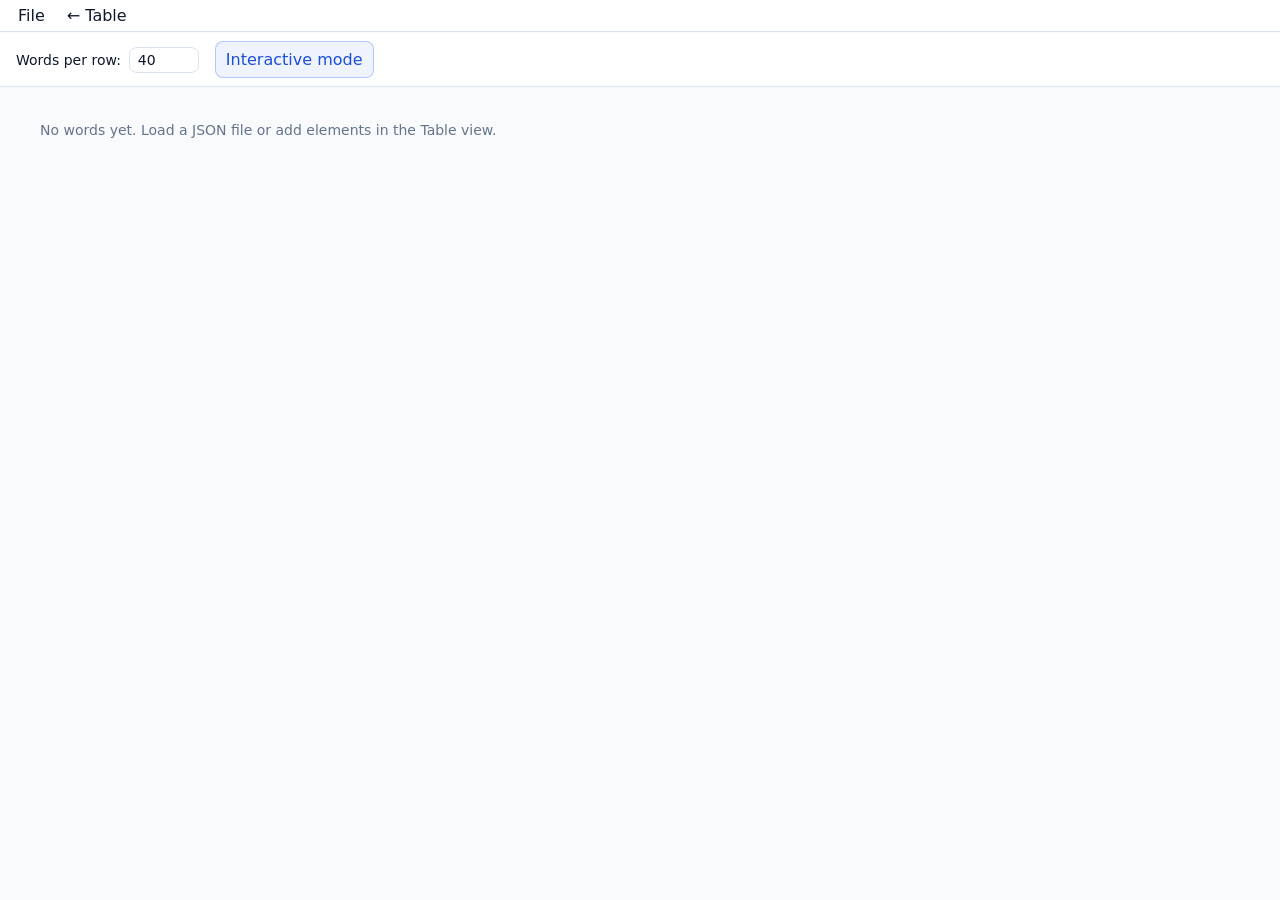
==== docs/board.html @ 0e5d1dcf "feat: add /board page with word grid and interactive labeling mode" ====
<!doctype html>
<html lang="en">
  <head>
    <meta charset="UTF-8" />
    <meta name="viewport" content="width=device-width, initial-scale=1.0" />
    <title>Board – Tagged Table</title>
    <link rel="stylesheet" href="style.css" />
    <link rel="stylesheet" href="board.css" />
  </head>
  <body>
    <nav class="menubar">
      <div class="menu" id="menuFile">
        <button class="menu__trigger" type="button">File</button>
        <div class="menu__dropdown">
          <button class="menu__item" id="menuExport" type="button">Save</button>
          <label class="menu__item" for="importFile">Load</label>
        </div>
      </div>
      <a href="index.html" class="menubar__link">← Table</a>
      <input id="importFile" type="file" accept="application/json,.json" hidden />
    </nav>

    <div class="board-controls">
      <label class="board-controls__label">
        Words per row:
        <input id="wordsPerRow" class="board-controls__input" type="number" value="40" min="1" max="500" />
      </label>
      <button id="startInteractiveBtn" class="btn">Interactive mode</button>
    </div>

    <div id="boardGrid" class="board-grid"></div>

    <!-- Interactive mode overlay -->
    <div id="interactiveOverlay" class="int-overlay" hidden>
      <button id="intClose" class="int-close" title="Close (discard current batch)">×</button>
      <div class="int-stage">
        <div id="intCards" class="int-cards"></div>
      </div>
      <div id="intNext" class="int-next" title="Next batch">
        <span class="int-next__arrow">›</span>
      </div>
    </div>

    <div id="toast" class="toast" aria-live="polite"></div>

    <script src="board.js"></script>
  </body>
</html>
---- docs/style.css ----
:root {
  --bg: #f8fafc;
  --panel: #ffffff;
  --text: #0f172a;
  --muted: #64748b;
  --border: #dbe4ef;

  --blue: #2563eb;
  --red: #dc2626;

  --shadow: 0 3px 10px rgba(15, 23, 42, 0.06);
  --radius: 10px;
  --radius2: 999px;
  --tag-pill-min-width: 110px;
  --tag-remove-space: 29px;
  --col-left-pad: 14px;
  --mono: ui-monospace, SFMono-Regular, Menlo, Monaco, Consolas, "Liberation Mono", "Courier New",
    monospace;
  --sans: ui-sans-serif, system-ui, -apple-system, Segoe UI, Roboto, Helvetica, Arial;
}

* { box-sizing: border-box; }
html, body { height: 100%; }

body {
  margin: 0;
  font-family: var(--sans);
  color: var(--text);
  background: var(--bg);
}

/* ── Menu bar ── */
.menubar {
  display: flex;
  align-items: center;
  gap: 2px;
  padding: 2px 8px;
  border-bottom: 1px solid var(--border);
  background: rgba(255, 255, 255, 0.95);
  backdrop-filter: blur(6px);
  position: sticky;
  top: 0;
  z-index: 50;
}

.menu { position: relative; }

.menu__trigger {
  background: transparent;
  border: none;
  padding: 4px 10px;
  cursor: pointer;
  font-family: inherit;
  font-size: inherit;
  color: var(--text);
  border-radius: 5px;
  user-select: none;
}
.menu__trigger:hover,
.menu--open > .menu__trigger { background: rgba(15, 23, 42, 0.07); }

.menubar__link {
  padding: 4px 10px;
  border-radius: 5px;
  color: var(--text);
  text-decoration: none;
  font-family: inherit;
  font-size: inherit;
  user-select: none;
}
.menubar__link:hover { background: rgba(15, 23, 42, 0.07); }

.menu__dropdown {
  display: none;
  position: absolute;
  top: calc(100% + 2px);
  left: 0;
  background: #fff;
  border: 1px solid var(--border);
  border-radius: var(--radius);
  box-shadow: 0 6px 20px rgba(15, 23, 42, 0.12);
  z-index: 200;
  min-width: 130px;
  padding: 4px 0;
}
.menu--open > .menu__dropdown { display: block; }

.menu__item {
  display: block;
  width: 100%;
  background: transparent;
  border: none;
  padding: 7px 14px;
  text-align: left;
  cursor: pointer;
  font-family: inherit;
  font-size: inherit;
  color: var(--text);
  user-select: none;
}
.menu__item:hover { background: #f1f5f9; }

/* ── Page container ── */
.page {
  width: 60vw;
  margin: 0 auto;
  padding: 16px 0 40px;
}

/* ── Shared helpers ── */
.row { display: flex; align-items: center; }
.row--gap { gap: 10px; }

.input {
  width: 100%;
  background: #fff;
  border: 1px solid var(--border);
  border-radius: 8px;
  padding: 8px 10px;
  color: var(--text);
  outline: none;
  font-family: inherit;
  font-size: inherit;
}
.input:focus {
  border-color: rgba(37, 99, 235, 0.5);
  box-shadow: 0 0 0 2px rgba(37, 99, 235, 0.12);
}

.btn {
  display: inline-flex;
  align-items: center;
  white-space: nowrap;
  border: 1px solid rgba(37, 99, 235, 0.3);
  background: rgba(37, 99, 235, 0.08);
  color: #1d4ed8;
  border-radius: 8px;
  padding: 8px 10px;
  cursor: pointer;
  user-select: none;
  font-family: inherit;
  font-size: inherit;
}
.btn:hover {
  border-color: rgba(37, 99, 235, 0.5);
  background: rgba(37, 99, 235, 0.12);
}

.btn--secondary {
  border-color: rgba(148, 163, 184, 0.35);
  background: #fff;
  color: #334155;
}
.btn--secondary:hover {
  border-color: rgba(148, 163, 184, 0.5);
  background: #f8fafc;
}

.btn--link {
  border: none;
  background: transparent;
  color: #2563eb;
  padding: 6px 8px;
  border-radius: 8px;
}
.btn--link:hover { background: rgba(37, 99, 235, 0.1); }

.subtitle { font-size: 12px; color: var(--muted); }

.iconBtn {
  border: 1px solid rgba(148, 163, 184, 0.3);
  background: #fff;
  color: #334155;
  border-radius: 8px;
  padding: 6px 8px;
  cursor: pointer;
  font-family: inherit;
  font-size: inherit;
}
.iconBtn:hover {
  background: #f8fafc;
  border-color: rgba(148, 163, 184, 0.45);
}

/* ── Element table ── */
.elemCell--id   { width: 74px;  flex-shrink: 0; padding-left: var(--col-left-pad); }
.elemCell--text { width: 240px; flex-shrink: 0; padding: 0 10px 0 var(--col-left-pad); }
.elemCell--tags { flex: 1; padding-left: var(--col-left-pad); }
.elemCell--del  { width: 32px;  flex-shrink: 0; }

.card {
  background: var(--panel);
  border: 1px solid var(--border);
  border-radius: var(--radius);
  box-shadow: var(--shadow);
  padding: 12px;
}

.card--elements {
  padding: 0;
  overflow: hidden;
}

.elemTable__head {
  display: flex;
  align-items: center;
  padding: 6px 12px;
  border-bottom: 1px solid var(--border);
  font-size: 11px;
  font-weight: 700;
  text-transform: uppercase;
  letter-spacing: 0.04em;
  color: var(--muted);
  background: #f8fafc;
}

.elemRow {
  display: flex;
  align-items: center;
  padding: 3px 12px;
  border-bottom: 1px solid var(--border);
}
.elemRow:last-child { border-bottom: none; }
.elemRow:hover,
.elemRow:focus-within {
  box-shadow: inset 0 0 0 2px rgba(15, 23, 42, 0.3);
}

.elemRow__id {
  font-family: var(--mono);
  font-size: 12px;
  color: var(--muted);
}

.elemRow__tags {
  display: flex;
  flex-wrap: wrap;
  gap: 6px;
  align-items: center;
  padding: 4px 0 4px var(--col-left-pad);
}

.elemInput {
  width: 100%;
  background: transparent;
  border: 1px solid transparent;
  border-radius: 8px;
  padding: 6px 8px;
  color: var(--text);
  outline: none;
  font-family: inherit;
  font-size: inherit;
}
.elemRow:hover .elemInput { border-color: var(--border); background: #fff; }
.elemInput:focus { border-color: rgba(37, 99, 235, 0.5); box-shadow: 0 0 0 2px rgba(37, 99, 235, 0.12); background: #fff; }

.elemRow__del {
  visibility: hidden;
  border: none;
  background: transparent;
  color: var(--muted);
  cursor: pointer;
  border-radius: 50%;
  width: 22px;
  height: 22px;
  padding: 0;
  font-size: 16px;
  line-height: 1;
  display: inline-flex;
  align-items: center;
  justify-content: center;
  flex-shrink: 0;
}
.elemRow:hover .elemRow__del { visibility: visible; }
.elemRow__del:hover { background: rgba(220, 38, 38, 0.1); color: #dc2626; }

.elemRow__addTag {
  visibility: hidden;
  border: none;
  background: transparent;
  color: var(--muted);
  cursor: pointer;
  border-radius: 50%;
  width: 22px;
  height: 22px;
  padding: 0;
  font-size: 18px;
  line-height: 1;
  flex-shrink: 0;
  display: inline-flex;
  align-items: center;
  justify-content: center;
}
.elemRow:hover .elemRow__addTag { visibility: visible; }
.elemRow__addTag:hover { background: rgba(37, 99, 235, 0.1); color: #2563eb; }

.elemTable__addRow {
  display: flex;
  align-items: center;
  gap: 8px;
  padding: 8px 12px;
  border-top: 1px solid var(--border);
  background: #f8fafc;
}
.elemTable__addInput { flex: 1; width: auto; }

/* ── Filter row ── */
.filterRow {
  display: flex;
  align-items: center;
  padding: 5px 12px;
  border-bottom: 1px solid var(--border);
  background: #f8fafc;
}

.filterRow__label {
  font-size: 11px;
  font-weight: 700;
  text-transform: uppercase;
  letter-spacing: 0.04em;
  color: var(--muted);
}

.filterRow__head,
.sortRow__head {
  display: flex;
  align-items: center;
  justify-content: space-between;
  gap: 6px;
  padding-right: 4px;
}

/* Always show border/background for the filter input (not hover-only) */
.filterRow__input {
  border-color: var(--border);
  background: #fff;
}

.filterRow__pills {
  display: flex;
  flex-wrap: wrap;
  gap: 6px;
  align-items: center;
  padding: 2px 0 2px var(--col-left-pad);
}

/* Reset buttons for filter/sort rows — always visible */
.sectionReset {
  border: none;
  background: transparent;
  color: var(--muted);
  cursor: pointer;
  border-radius: 50%;
  width: 22px;
  height: 22px;
  padding: 0;
  font-size: 16px;
  line-height: 1;
  flex-shrink: 0;
  display: inline-flex;
  align-items: center;
  justify-content: center;
}
.sectionReset:hover { background: rgba(220, 38, 38, 0.1); color: #dc2626; }

/* ── Sort row ── */
.sortRow {
  display: flex;
  align-items: center;
  padding: 5px 12px;
  border-bottom: 1px solid var(--border);
  background: #f8fafc;
}

.sortRow__label {
  font-size: 11px;
  font-weight: 700;
  text-transform: uppercase;
  letter-spacing: 0.04em;
  color: var(--muted);
}

.sortRow__criteria {
  flex: 1;
  display: flex;
  align-items: center;
  gap: 6px;
  flex-wrap: wrap;
  padding: 2px var(--col-left-pad);
}

.sortRow__enabled,
.sortRow__available {
  display: flex;
  align-items: center;
  gap: 6px;
  flex-wrap: wrap;
}

.sortSep {
  color: rgba(148, 163, 184, 0.7);
  font-size: 14px;
  line-height: 1;
  flex-shrink: 0;
  user-select: none;
  padding: 0 2px;
}

/* Hide the | separator when there are no enabled sort criteria */
.sortRow__enabled:empty + .sortSep { display: none; }

.enabledItem[draggable="true"] { cursor: grab; }
.enabledItem.dragOver {
  outline: 2px dashed rgba(37, 99, 235, 0.6);
  outline-offset: 2px;
}

/* ── Tag popup (add tag to element) ── */
.tagPopup {
  position: fixed;
  z-index: 100;
  width: 200px;
  max-height: 260px;
  background: #fff;
  border: 1px solid var(--border);
  border-radius: var(--radius);
  box-shadow: 0 6px 20px rgba(15, 23, 42, 0.12);
  display: flex;
  flex-direction: column;
  overflow: hidden;
}

.tagPopup__search {
  border: none;
  border-bottom: 1px solid var(--border);
  padding: 8px 10px;
  outline: none;
  font-family: inherit;
  font-size: inherit;
  color: var(--text);
  background: #f8fafc;
  flex-shrink: 0;
}

.tagPopup__list {
  overflow-y: auto;
  flex: 1;
}

.tagPopup__item {
  padding: 7px 10px;
  cursor: pointer;
  font-family: var(--sans);
  white-space: nowrap;
  overflow: hidden;
  text-overflow: ellipsis;
}
.tagPopup__item:hover { background: #f1f5f9; }

.tagPopup__item--create {
  font-family: var(--sans);
  color: #2563eb;
  font-style: italic;
}
.tagPopup__item--create:hover { background: rgba(37, 99, 235, 0.08); }

.tagPopup__empty {
  padding: 10px;
  font-size: 12px;
  color: var(--muted);
  text-align: center;
}

/* ── Tag chips (on element rows) ── */
.tagChip {
  display: inline-flex;
  align-items: baseline;
  justify-content: center;
  padding: 3px var(--tag-remove-space);
  border-radius: var(--radius2);
  border: 1px solid rgba(100, 116, 139, 0.7);
  background: transparent;
  color: rgba(100, 116, 139, 0.7);
  cursor: pointer;
  user-select: none;
  min-width: var(--tag-pill-min-width);
  font-size: inherit;
  line-height: 1.2;
  position: relative;
}
.tagChip:hover { background: rgba(148, 163, 184, 0.08); }
.tagChip__name {
  font-family: var(--sans);
  color: inherit;
  font-size: inherit;
  text-align: center;
}
.tagChip__remove {
  border: none;
  background: transparent;
  color: #94a3b8;
  cursor: pointer;
  width: 18px;
  height: 18px;
  padding: 0;
  border-radius: 50%;
  visibility: hidden;
  line-height: 1;
  font-size: 0.9em;
  display: inline-flex;
  align-items: center;
  justify-content: center;
  position: absolute;
  right: 7px;
  top: 50%;
  transform: translateY(-50%);
}
.tagChip:hover .tagChip__remove { visibility: visible; }
.tagChip__remove:hover { background: rgba(220, 38, 38, 0.1); color: #dc2626; }

/* ── Priority popup ── */
.priorityPopup {
  position: fixed;
  z-index: 100;
  background: #fff;
  border: 1px solid var(--border);
  border-radius: var(--radius);
  box-shadow: 0 6px 20px rgba(15, 23, 42, 0.12);
  padding: 8px 10px;
  display: flex;
  align-items: center;
  gap: 8px;
  white-space: nowrap;
}

.priorityPopup__input {
  width: 60px;
  background: #fff;
  border: 1px solid var(--border);
  border-radius: 6px;
  padding: 4px 6px;
  font-family: var(--mono);
  font-size: inherit;
  color: var(--text);
  outline: none;
}
.priorityPopup__input:focus {
  border-color: rgba(37, 99, 235, 0.5);
  box-shadow: 0 0 0 2px rgba(37, 99, 235, 0.12);
}

/* ── Tags list (inside modal) ── */
.taglist {
  margin-top: 10px;
  display: flex;
  flex-direction: column;
  gap: 8px;
}

.tagRow {
  display: flex;
  align-items: center;
  gap: 8px;
  border: 1px solid var(--border);
  background: #fff;
  border-radius: 10px;
  padding: 7px;
}
.tagRow__name { font-family: var(--sans); font-size: 13px; flex: 1; }
.tagRow__actions { display: flex; gap: 6px; }

/* ── Pills (filter / sort available) ── */
.pill {
  display: inline-flex;
  align-items: baseline;
  justify-content: center;
  padding: 3px 9px;
  border-radius: var(--radius2);
  border: 1px solid rgba(100, 116, 139, 0.7);
  background: transparent;
  color: rgba(100, 116, 139, 0.7);
  cursor: pointer;
  user-select: none;
  min-width: var(--tag-pill-min-width);
  font-size: inherit;
  line-height: 1.2;
}
.pill:hover { background: rgba(148, 163, 184, 0.08); }

.pill--pos {
  border-color: rgba(37, 99, 235, 0.7);
  color: rgba(37, 99, 235, 0.7);
}
.pill--neg {
  border-color: rgba(220, 38, 38, 0.7);
  color: rgba(220, 38, 38, 0.7);
}

.pill__k {
  font-family: var(--sans);
  color: inherit;
  font-size: inherit;
  flex: 1;
  text-align: center;
}

.enabledItem {
  display: inline-flex;
  align-items: baseline;
  justify-content: center;
  padding-left: var(--tag-remove-space);
  padding-right: var(--tag-remove-space);
  position: relative;
}

.enabledItem__toggle {
  border: none;
  background: transparent;
  color: inherit;
  font: inherit;
  font-family: var(--sans);
  cursor: pointer;
  padding: 0;
  text-align: center;
}

.enabledItem__remove {
  border: none;
  background: transparent;
  color: #94a3b8;
  cursor: pointer;
  border-radius: 50%;
  width: 18px;
  height: 18px;
  padding: 0;
  display: inline-flex;
  align-items: center;
  justify-content: center;
  line-height: 1;
  flex-shrink: 0;
  visibility: hidden;
  position: absolute;
  right: 7px;
  top: 50%;
  transform: translateY(-50%);
}

.enabledItem:hover .enabledItem__remove,
.enabledItem:focus-within .enabledItem__remove { visibility: visible; }

.enabledItem__remove:hover {
  background: rgba(220, 38, 38, 0.1);
  color: #dc2626;
}

.sectionReset:focus-visible,
.elemRow__del:focus-visible,
.elemRow__addTag:focus-visible,
.tagChip__remove:focus-visible,
.enabledItem__remove:focus-visible,
.modal__close:focus-visible {
  outline: none;
  background: rgba(148, 163, 184, 0.16);
}

/* ── Modal ── */
.modal {
  position: fixed;
  inset: 0;
  z-index: 150;
  display: flex;
  align-items: center;
  justify-content: center;
}
.modal[hidden] { display: none; }

.modal__backdrop {
  position: absolute;
  inset: 0;
  background: rgba(15, 23, 42, 0.35);
}

.modal__box {
  position: relative;
  background: #fff;
  border: 1px solid var(--border);
  border-radius: var(--radius);
  box-shadow: 0 8px 30px rgba(15, 23, 42, 0.15);
  width: 420px;
  max-width: calc(100vw - 32px);
  max-height: 80vh;
  display: flex;
  flex-direction: column;
}

.modal__header {
  display: flex;
  align-items: center;
  justify-content: space-between;
  padding: 12px 16px;
  border-bottom: 1px solid var(--border);
  flex-shrink: 0;
}

.modal__title {
  margin: 0;
  font-size: 15px;
  font-weight: 700;
}

.modal__close {
  background: transparent;
  border: none;
  font-size: 20px;
  cursor: pointer;
  color: var(--muted);
  padding: 2px 8px;
  border-radius: 6px;
  line-height: 1;
}
.modal__close:hover { background: #f1f5f9; color: var(--text); }

.modal__body {
  padding: 12px 16px;
  overflow-y: auto;
  flex: 1;
}

/* ── Toast ── */
.toast {
  position: fixed;
  left: 50%;
  transform: translateX(-50%);
  bottom: 20px;
  background: rgba(255, 255, 255, 0.96);
  border: 1px solid var(--border);
  color: var(--text);
  padding: 8px 14px;
  border-radius: 10px;
  box-shadow: var(--shadow);
  opacity: 0;
  pointer-events: none;
  transition: opacity 160ms ease;
  max-width: min(720px, calc(100vw - 30px));
  z-index: 300;
}
.toast.show { opacity: 1; }

@media (max-width: 700px) {
  .page { width: 95vw; }
}
---- docs/board.css ----
/* ── Board page ── */

/* Controls bar */
.board-controls {
  display: flex;
  align-items: center;
  gap: 16px;
  padding: 8px 16px;
  border-bottom: 1px solid var(--border);
  background: #fff;
  position: sticky;
  top: 33px; /* height of menubar */
  z-index: 40;
}

.board-controls__label {
  display: flex;
  align-items: center;
  gap: 8px;
  font-size: 14px;
  color: var(--text);
  user-select: none;
}

.board-controls__input {
  width: 70px;
  background: #fff;
  border: 1px solid var(--border);
  border-radius: 8px;
  padding: 4px 8px;
  font-family: inherit;
  font-size: inherit;
  color: var(--text);
  outline: none;
}
.board-controls__input:focus {
  border-color: rgba(37, 99, 235, 0.5);
  box-shadow: 0 0 0 2px rgba(37, 99, 235, 0.12);
}

/* Word grid */
.board-grid {
  display: grid;
  gap: 4px;
  padding: 12px 16px 40px;
  /* grid-template-columns set by JS */
}

.word-cell {
  display: flex;
  align-items: center;
  justify-content: center;
  padding: 4px 6px;
  border-radius: 6px;
  font-size: 13px;
  line-height: 1.3;
  min-height: 28px;
  overflow: hidden;
  text-overflow: ellipsis;
  white-space: nowrap;
  cursor: default;
  user-select: none;
  transition: filter 80ms ease;
}
.word-cell:hover { filter: brightness(0.93); }

.word-cell--gray   { background: #cbd5e1; color: #475569; }
.word-cell--yellow { background: #fde68a; color: #78350f; }
.word-cell--green  { background: #bbf7d0; color: #14532d; }

/* ── Interactive mode overlay ── */
.int-overlay {
  position: fixed;
  inset: 0;
  z-index: 200;
  display: flex;
  flex-direction: column;
  background: rgba(15, 23, 42, 0.82);
  backdrop-filter: blur(4px);
}
.int-overlay[hidden] { display: none; }

/* Close button – top-right corner (above the next strip) */
.int-close {
  position: absolute;
  top: 16px;
  right: 18px;
  width: 44px;
  height: 44px;
  border-radius: 50%;
  border: 2px solid rgba(255, 255, 255, 0.35);
  background: rgba(255, 255, 255, 0.12);
  color: #fff;
  font-size: 24px;
  line-height: 1;
  cursor: pointer;
  display: flex;
  align-items: center;
  justify-content: center;
  z-index: 215; /* above .int-next */
  transition: background 120ms ease;
}
.int-close:hover { background: rgba(255, 255, 255, 0.22); }

/* Center stage – where cards live */
.int-stage {
  flex: 1;
  display: flex;
  align-items: center;
  justify-content: center;
  padding: 0 96px 0 16px; /* right gap = next-strip width (80px) + 16px margin */
}

/* Cards row */
.int-cards {
  display: flex;
  align-items: stretch;
  gap: 16px;
  width: 100%;
  max-width: 1300px;
}

.int-card {
  flex: 1;
  min-height: 180px;
  display: flex;
  align-items: center;
  justify-content: center;
  border-radius: 16px;
  border: 3px solid transparent;
  font-size: clamp(14px, 1.8vw, 24px);
  font-weight: 600;
  text-align: center;
  word-break: break-word;
  padding: 20px 12px;
  cursor: pointer;
  user-select: none;
  transition: transform 80ms ease, box-shadow 80ms ease;
}
.int-card:hover {
  transform: translateY(-3px);
  box-shadow: 0 8px 24px rgba(0, 0, 0, 0.35);
}

.int-card--gray {
  background: #e2e8f0;
  color: #334155;
  border-color: #94a3b8;
}
.int-card--yellow {
  background: #fde68a;
  color: #78350f;
  border-color: #f59e0b;
}
.int-card--green {
  background: #bbf7d0;
  color: #14532d;
  border-color: #22c55e;
}

/* Empty message inside cards area */
.int-empty {
  color: rgba(255, 255, 255, 0.7);
  font-size: 20px;
  text-align: center;
}

/* Next strip – right border */
.int-next {
  position: absolute;
  top: 0;
  right: 0;
  width: 80px;
  height: 100%;
  display: flex;
  align-items: center;
  justify-content: center;
  cursor: pointer;
  background: rgba(255, 255, 255, 0.06);
  transition: background 120ms ease;
  z-index: 205;
}
.int-next:hover { background: rgba(255, 255, 255, 0.14); }

.int-next__arrow {
  color: rgba(255, 255, 255, 0.7);
  font-size: 56px;
  line-height: 1;
  user-select: none;
  pointer-events: none;
}
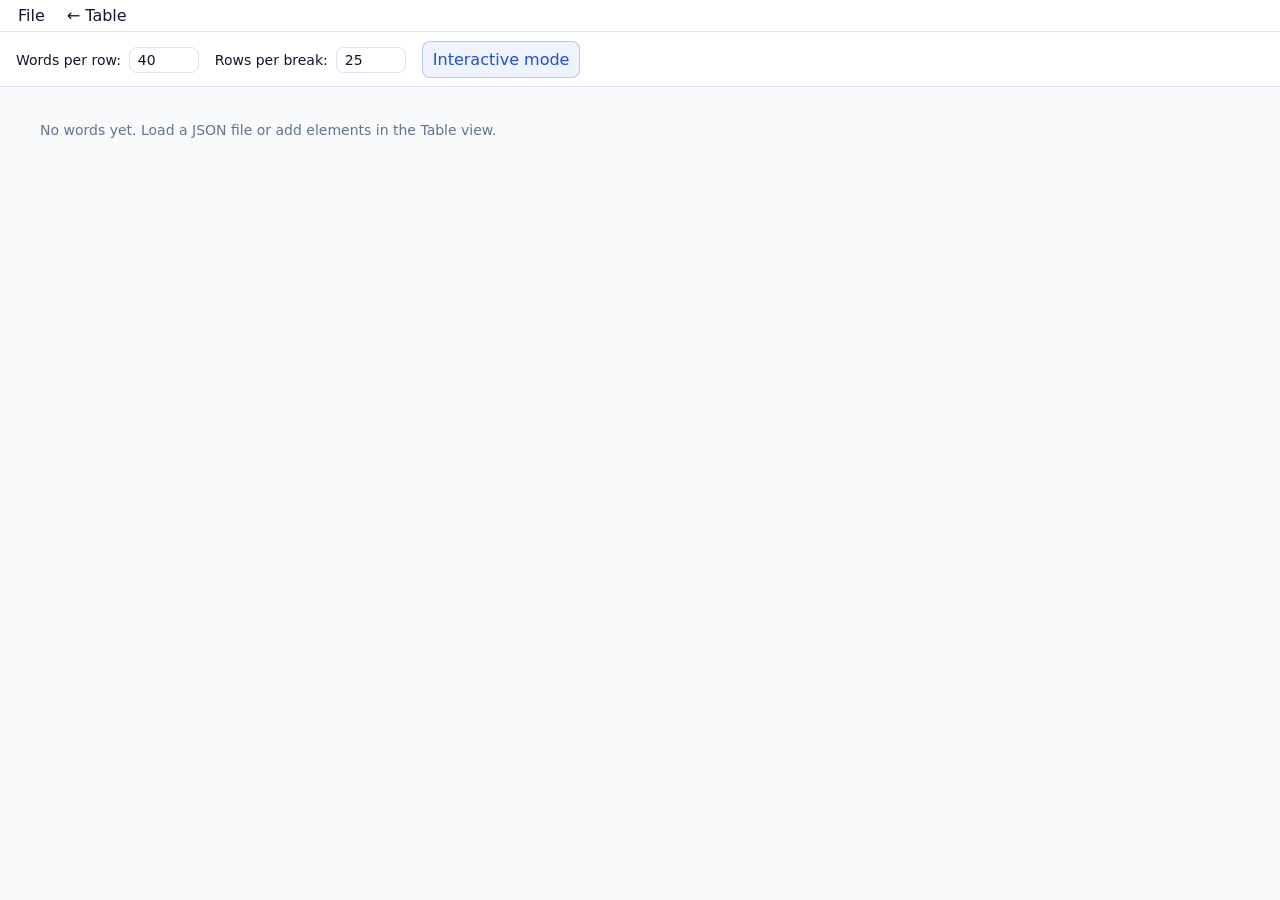
==== commit 98006495: "Implement board and interactive UI updates" ====
--- a/docs/board.html
+++ b/docs/board.html
@@ -25,6 +25,10 @@
         Words per row:
         <input id="wordsPerRow" class="board-controls__input" type="number" value="40" min="1" max="500" />
       </label>
+      <label class="board-controls__label">
+        Rows per break:
+        <input id="rowsPerBreak" class="board-controls__input" type="number" value="25" min="1" max="500" />
+      </label>
       <button id="startInteractiveBtn" class="btn">Interactive mode</button>
     </div>
 
@@ -32,12 +36,14 @@
 
     <!-- Interactive mode overlay -->
     <div id="interactiveOverlay" class="int-overlay" hidden>
-      <button id="intClose" class="int-close" title="Close (discard current batch)">×</button>
       <div class="int-stage">
         <div id="intCards" class="int-cards"></div>
       </div>
-      <div id="intNext" class="int-next" title="Next batch">
-        <span class="int-next__arrow">›</span>
+      <div class="int-sidebar">
+        <button id="intClose" class="int-close" title="Close (discard current batch)">×</button>
+        <div id="intNext" class="int-next" title="Next batch">
+          <span class="int-next__arrow">›</span>
+        </div>
       </div>
     </div>
 
--- a/docs/board.css
+++ b/docs/board.css
@@ -41,7 +41,7 @@
 /* Word grid */
 .board-grid {
   display: grid;
-  gap: 4px;
+  gap: 3px;
   padding: 12px 16px 40px;
   /* grid-template-columns set by JS */
 }
@@ -50,23 +50,22 @@
   display: flex;
   align-items: center;
   justify-content: center;
-  padding: 4px 6px;
-  border-radius: 6px;
-  font-size: 13px;
-  line-height: 1.3;
-  min-height: 28px;
-  overflow: hidden;
-  text-overflow: ellipsis;
-  white-space: nowrap;
-  cursor: default;
+  aspect-ratio: 1 / 1;
+  border-radius: 3px;
+  cursor: pointer;
   user-select: none;
   transition: filter 80ms ease;
 }
 .word-cell:hover { filter: brightness(0.93); }
 
-.word-cell--gray   { background: #cbd5e1; color: #475569; }
-.word-cell--yellow { background: #fde68a; color: #78350f; }
-.word-cell--green  { background: #bbf7d0; color: #14532d; }
+.word-cell--gray   { background: #cbd5e1; }
+.word-cell--yellow { background: #f59e0b; }
+.word-cell--green  { background: #22c55e; }
+
+.board-grid__break {
+  grid-column: 1 / -1;
+  height: 8px;
+}
 
 /* ── Interactive mode overlay ── */
 .int-overlay {
@@ -80,16 +79,26 @@
 }
 .int-overlay[hidden] { display: none; }
 
-/* Close button – top-right corner (above the next strip) */
+.int-sidebar {
+  position: absolute;
+  top: 0;
+  right: 0;
+  width: 96px;
+  height: 100%;
+  display: flex;
+  flex-direction: column;
+  background: rgba(255, 255, 255, 0.06);
+  z-index: 205;
+}
+
+/* Close button – top square in the right column */
 .int-close {
-  position: absolute;
-  top: 16px;
-  right: 18px;
-  width: 44px;
-  height: 44px;
-  border-radius: 50%;
-  border: 2px solid rgba(255, 255, 255, 0.35);
-  background: rgba(255, 255, 255, 0.12);
+  width: 100%;
+  height: 96px;
+  border: 0;
+  border-radius: 0;
+  border-bottom: 1px solid rgba(255, 255, 255, 0.2);
+  background: rgba(255, 255, 255, 0.08);
   color: #fff;
   font-size: 24px;
   line-height: 1;
@@ -97,7 +106,6 @@
   display: flex;
   align-items: center;
   justify-content: center;
-  z-index: 215; /* above .int-next */
   transition: background 120ms ease;
 }
 .int-close:hover { background: rgba(255, 255, 255, 0.22); }
@@ -108,16 +116,16 @@
   display: flex;
   align-items: center;
   justify-content: center;
-  padding: 0 96px 0 16px; /* right gap = next-strip width (80px) + 16px margin */
+  padding: 0 112px 0 16px; /* right gap = sidebar width (96px) + 16px margin */
 }
 
 /* Cards row */
 .int-cards {
   display: flex;
   align-items: stretch;
-  gap: 16px;
+  gap: 14px;
   width: 100%;
-  max-width: 1300px;
+  max-width: 1700px;
 }
 
 .int-card {
@@ -126,13 +134,13 @@
   display: flex;
   align-items: center;
   justify-content: center;
-  border-radius: 16px;
-  border: 3px solid transparent;
+  border-radius: 0;
+  border: 0;
   font-size: clamp(14px, 1.8vw, 24px);
   font-weight: 600;
   text-align: center;
   word-break: break-word;
-  padding: 20px 12px;
+  padding: 20px 18px;
   cursor: pointer;
   user-select: none;
   transition: transform 80ms ease, box-shadow 80ms ease;
@@ -145,17 +153,14 @@
 .int-card--gray {
   background: #e2e8f0;
   color: #334155;
-  border-color: #94a3b8;
 }
 .int-card--yellow {
-  background: #fde68a;
-  color: #78350f;
-  border-color: #f59e0b;
+  background: #f59e0b;
+  color: #fff;
 }
 .int-card--green {
-  background: #bbf7d0;
-  color: #14532d;
-  border-color: #22c55e;
+  background: #22c55e;
+  color: #fff;
 }
 
 /* Empty message inside cards area */
@@ -167,18 +172,14 @@
 
 /* Next strip – right border */
 .int-next {
-  position: absolute;
-  top: 0;
-  right: 0;
-  width: 80px;
-  height: 100%;
+  flex: 1;
+  width: 100%;
   display: flex;
   align-items: center;
   justify-content: center;
   cursor: pointer;
-  background: rgba(255, 255, 255, 0.06);
+  background: transparent;
   transition: background 120ms ease;
-  z-index: 205;
 }
 .int-next:hover { background: rgba(255, 255, 255, 0.14); }
 
